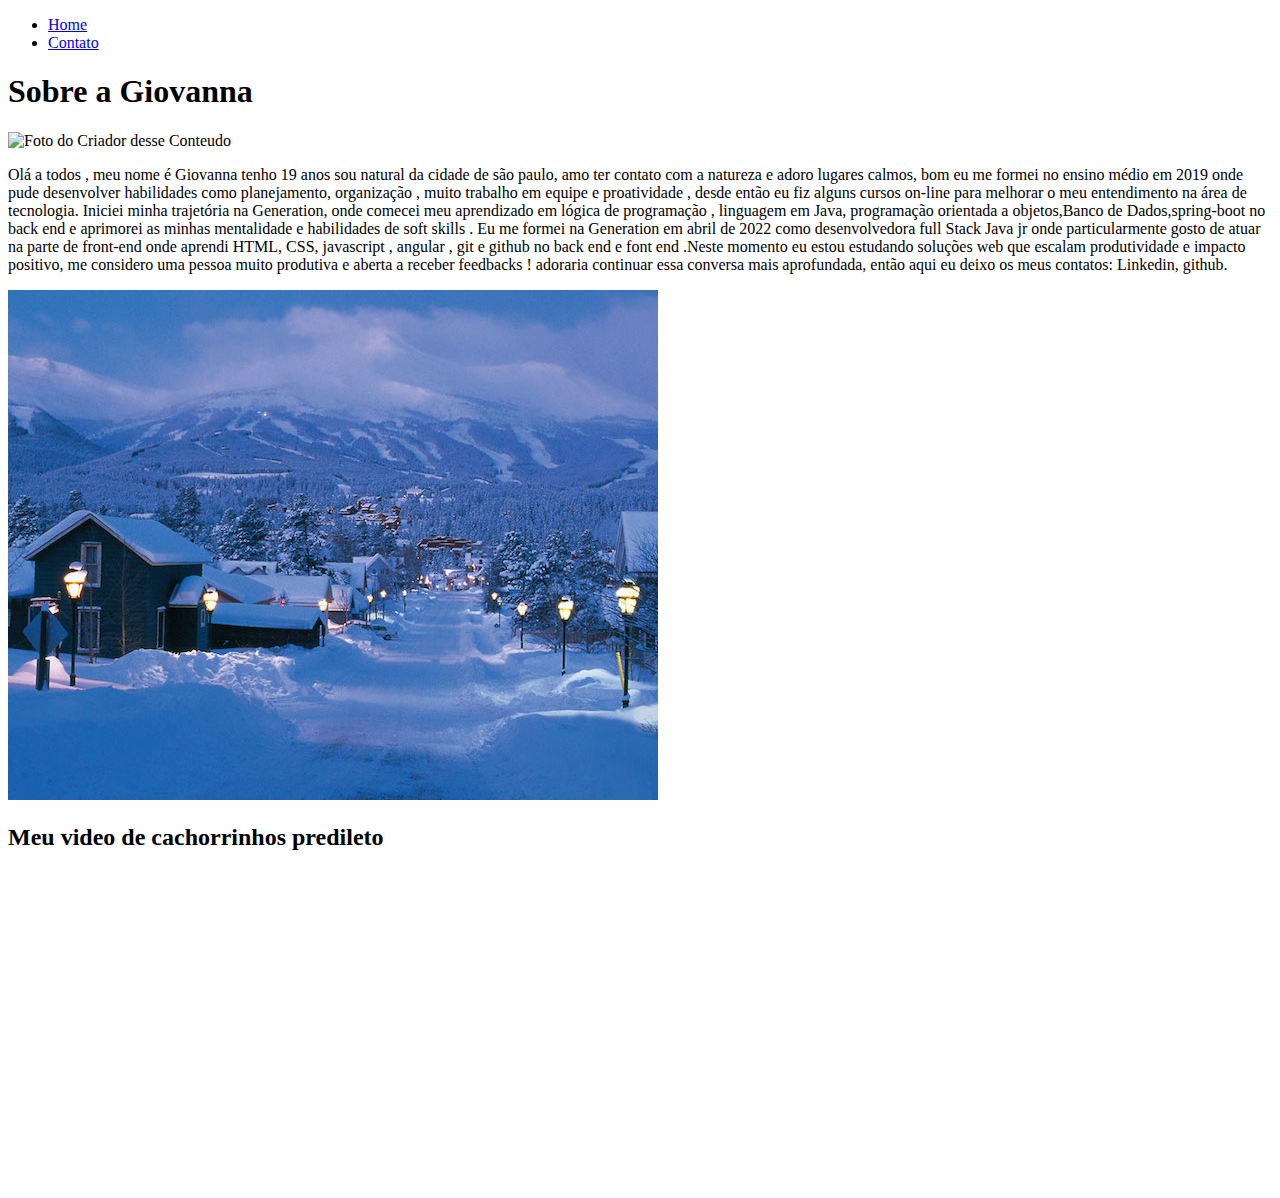
==== index.html @ aae4480b "Primeiro contato com HTML" ====
<!DOCTYPE html>
<html lang="pt-br">
<head>
    <meta charset="UTF-8">
    <meta http-equiv="X-UA-Compatible" content="IE=edge">
    <meta name="viewport" content="width=device-width, initial-scale=1.0">
    <title>Meu Perfil</title>
</head>
<body>
     <ul>
         <li>
             <a href="index.html">Home</a>
         </li>
         <li>
             <a href="contato.html">Contato</a>
         </li>
     </ul>

    <h1>Sobre a Giovanna</h1>

    <img src="http://github.com/GiovanaGS.png" alt="Foto do Criador desse Conteudo">

    <p>Olá a todos , meu nome é Giovanna  tenho 19 anos sou natural da cidade de são paulo, amo ter contato com a natureza e adoro lugares calmos, bom eu  me formei no ensino médio em 2019 onde pude desenvolver habilidades como planejamento, organização , muito trabalho em equipe e proatividade , desde então eu fiz alguns cursos on-line  para melhorar o meu entendimento na área de tecnologia. Iniciei minha trajetória na Generation, onde comecei meu aprendizado em lógica de programação , linguagem em Java, programação orientada a objetos,Banco de Dados,spring-boot no back end e aprimorei as minhas mentalidade e habilidades de soft skills . Eu me formei na Generation em abril de 2022 como desenvolvedora full Stack Java jr onde particularmente gosto de atuar na parte de front-end onde aprendi HTML, CSS, javascript , angular , git e github no back end e font end .Neste momento eu estou estudando soluções web que escalam produtividade e impacto positivo, me considero  uma pessoa muito produtiva e aberta a receber feedbacks ! adoraria continuar essa conversa mais aprofundada, então aqui eu deixo os meus contatos: Linkedin, github.</p>

    <img src="assets/img/lugares-visitar-inverno-19.jpg" alt="Meu sonho é Viajar para lugares com neve">

    <h2>Meu video de cachorrinhos predileto </h2>

    <iframe width="560" height="315" src="https://www.youtube.com/embed/r1I5-5vXZ3c" title="YouTube video player" frameborder="0" allow="accelerometer; autoplay; clipboard-write; encrypted-media; gyroscope; picture-in-picture" allowfullscreen></iframe>

</body>
</html>
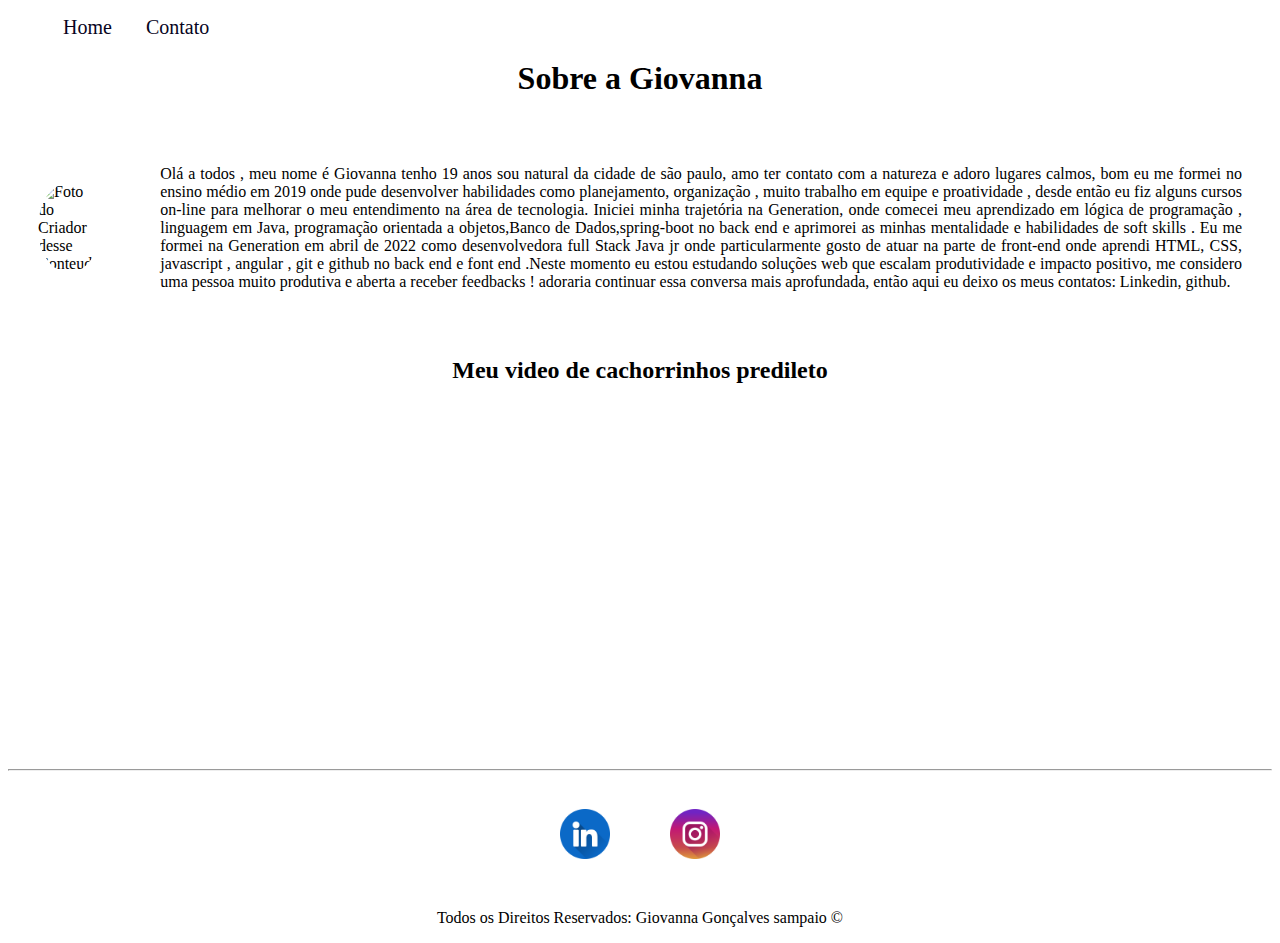
==== commit 69d894b1: "Implementação de todo estilo do site, utilizando CSS puro" ====
--- a/index.html
+++ b/index.html
@@ -5,28 +5,51 @@
     <meta http-equiv="X-UA-Compatible" content="IE=edge">
     <meta name="viewport" content="width=device-width, initial-scale=1.0">
     <title>Meu Perfil</title>
+    <link rel="stylesheet" href="assets/css/style.css">
 </head>
 <body>
-     <ul>
-         <li>
-             <a href="index.html">Home</a>
-         </li>
-         <li>
-             <a href="contato.html">Contato</a>
-         </li>
-     </ul>
+    <ul id="menu">
+    <li>
+    <a href="index.html">Home</a>
+        </li>
+        <li>
+        <a href="contato.html">Contato</a>
+        </li>
+    </ul>
 
-    <h1>Sobre a Giovanna</h1>
+    <h1 class="center">Sobre a Giovanna</h1>
 
-    <img src="http://github.com/GiovanaGS.png" alt="Foto do Criador desse Conteudo">
+    <div class="container">
+        <div>
+            <img class="br-50 wh-400 p-30" src="http://github.com/GiovanaGS.png" alt="Foto do Criador desse Conteudo">
+        </div>
+        <div class="p-30">
+            <p class="justify">
+                Olá a todos , meu nome é Giovanna  tenho 19 anos sou natural da cidade de são paulo, amo ter contato com a natureza e adoro lugares calmos, bom eu  me formei no ensino médio em 2019 onde pude desenvolver habilidades como planejamento, organização , muito trabalho em equipe e proatividade , desde então eu fiz alguns cursos on-line  para melhorar o meu entendimento na área de tecnologia. Iniciei minha trajetória na Generation, onde comecei meu aprendizado em lógica de programação , linguagem em Java, programação orientada a objetos,Banco de Dados,spring-boot no back end e aprimorei as minhas mentalidade e habilidades de soft skills . Eu me formei na Generation em abril de 2022 como desenvolvedora full Stack Java jr onde particularmente gosto de atuar na parte de front-end onde aprendi HTML, CSS, javascript , angular , git e github no back end e font end .Neste momento eu estou estudando soluções web que escalam produtividade e impacto positivo, me considero  uma pessoa muito produtiva e aberta a receber feedbacks ! adoraria continuar essa conversa mais aprofundada, então aqui eu deixo os meus contatos: Linkedin, github.</p>
+        </div>
+    </div>
 
-    <p>Olá a todos , meu nome é Giovanna  tenho 19 anos sou natural da cidade de são paulo, amo ter contato com a natureza e adoro lugares calmos, bom eu  me formei no ensino médio em 2019 onde pude desenvolver habilidades como planejamento, organização , muito trabalho em equipe e proatividade , desde então eu fiz alguns cursos on-line  para melhorar o meu entendimento na área de tecnologia. Iniciei minha trajetória na Generation, onde comecei meu aprendizado em lógica de programação , linguagem em Java, programação orientada a objetos,Banco de Dados,spring-boot no back end e aprimorei as minhas mentalidade e habilidades de soft skills . Eu me formei na Generation em abril de 2022 como desenvolvedora full Stack Java jr onde particularmente gosto de atuar na parte de front-end onde aprendi HTML, CSS, javascript , angular , git e github no back end e font end .Neste momento eu estou estudando soluções web que escalam produtividade e impacto positivo, me considero  uma pessoa muito produtiva e aberta a receber feedbacks ! adoraria continuar essa conversa mais aprofundada, então aqui eu deixo os meus contatos: Linkedin, github.</p>
+    <h2 class="center">Meu video de cachorrinhos predileto </h2>
 
-    <img src="assets/img/lugares-visitar-inverno-19.jpg" alt="Meu sonho é Viajar para lugares com neve">
+    <div class="container mb-50">
+        <iframe width="560" height="315" src="https://www.youtube.com/embed/r1I5-5vXZ3c" title="YouTube video player" frameborder="0" allow="accelerometer; autoplay; clipboard-write; encrypted-media; gyroscope; picture-in-picture" allowfullscreen></iframe>
+    </div>
+    <hr>
+    <footer>
 
-    <h2>Meu video de cachorrinhos predileto </h2>
+        <div class="container">
+            <a href="https://www.linkedin.com/" target="_blank">
+                <img class="tm-social p-30" src="assets/img/linkedin.png" alt="Logo do linkedin">
+            </a>
 
-    <iframe width="560" height="315" src="https://www.youtube.com/embed/r1I5-5vXZ3c" title="YouTube video player" frameborder="0" allow="accelerometer; autoplay; clipboard-write; encrypted-media; gyroscope; picture-in-picture" allowfullscreen></iframe>
+            <a href="https://www.instagram.com/" target="_blank">
+                <img class="tm-social p-30" src="assets/img/instagram.png" alt="Logo do Instagram">
+            </a>
+        </div>
 
+        <p class="center">
+            Todos os Direitos Reservados: Giovanna Gonçalves sampaio &copy;
+        </p>
+    </footer>
 </body>
 </html>--- a/assets/css/style.css
+++ b/assets/css/style.css
@@ -0,0 +1,59 @@
+/*Estilos da página index.html*/
+
+.center{
+    text-align: center;
+}
+
+.justify {
+    text-align: justify;
+}
+
+.container{
+    display: flex;
+    flex-flow: row ;
+    justify-content: center;
+    align-items: center;
+}
+
+#menu li {
+    display: inline;
+    padding: 15px;
+}
+
+#menu li a {
+    text-decoration: none;
+    color: rgb(7, 4, 29);
+    font-size: 20px;
+}
+
+#menu li a:hover {
+    color: rgb(197, 28, 189);
+}
+
+.p-30 {
+    padding: 30px;  
+}
+
+.br-50 {
+    border-radius: 50%;
+}
+
+.wh-400 {
+    width: 400px;
+    height: 400px;
+}
+
+.tm-social {
+    width: 50px;
+    height: 50px;
+}
+
+.mb-50 {
+    margin-bottom: 50px;
+}
+
+/*Estilos da página contato.html*/
+
+.ml-50 {
+    margin-left: 50px;
+}